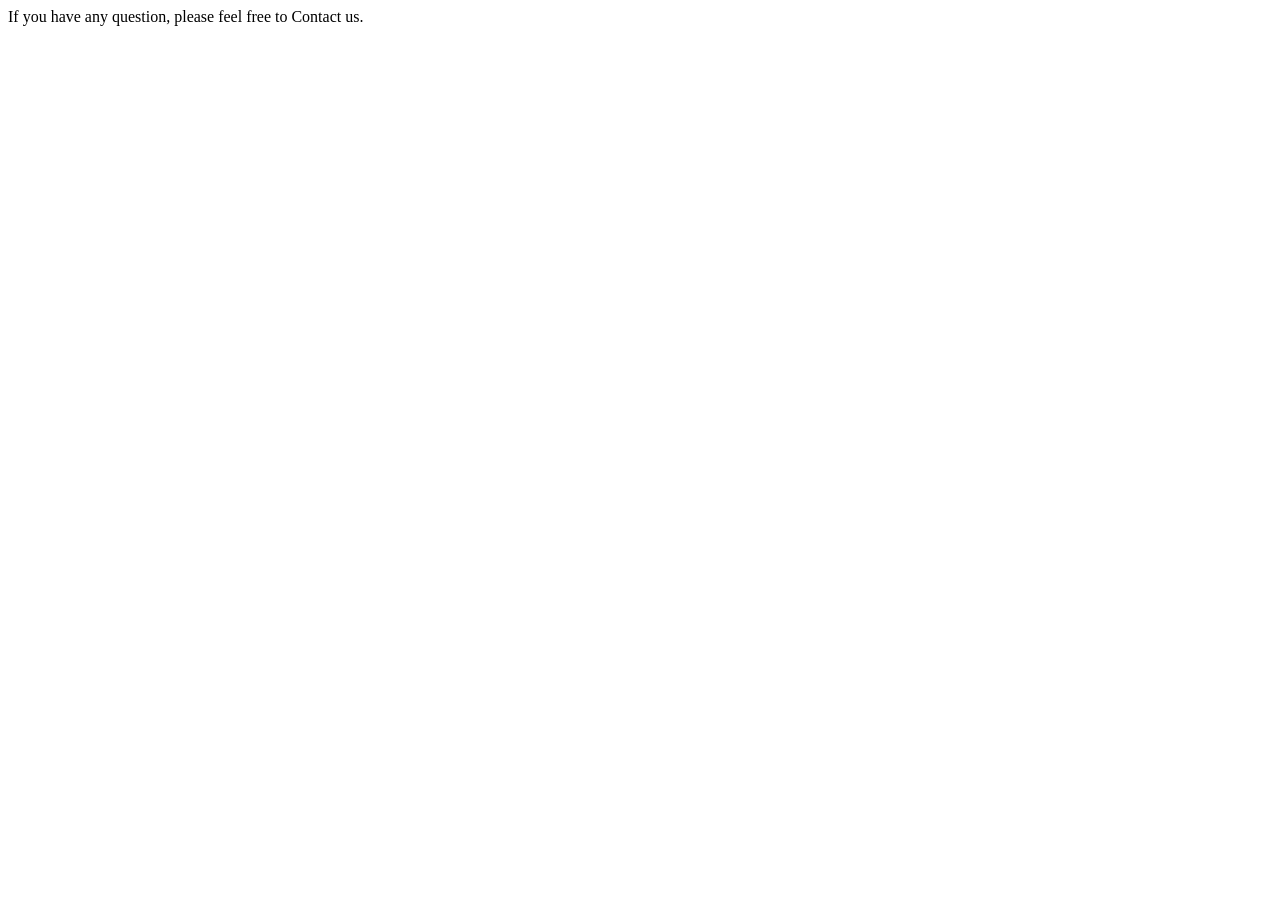
==== contactUs/cont.html @ 32cf14e5 "first commit" ====
<!DOCTYPE html>
<html lang="en">
<head>
    <meta charset="UTF-8">
    <meta name="viewport" content="width=device-width, initial-scale=1.0">
    <title>Contact</title>
</head>
<body>
    If you have any question, please feel free to Contact us.
</body>
</html>
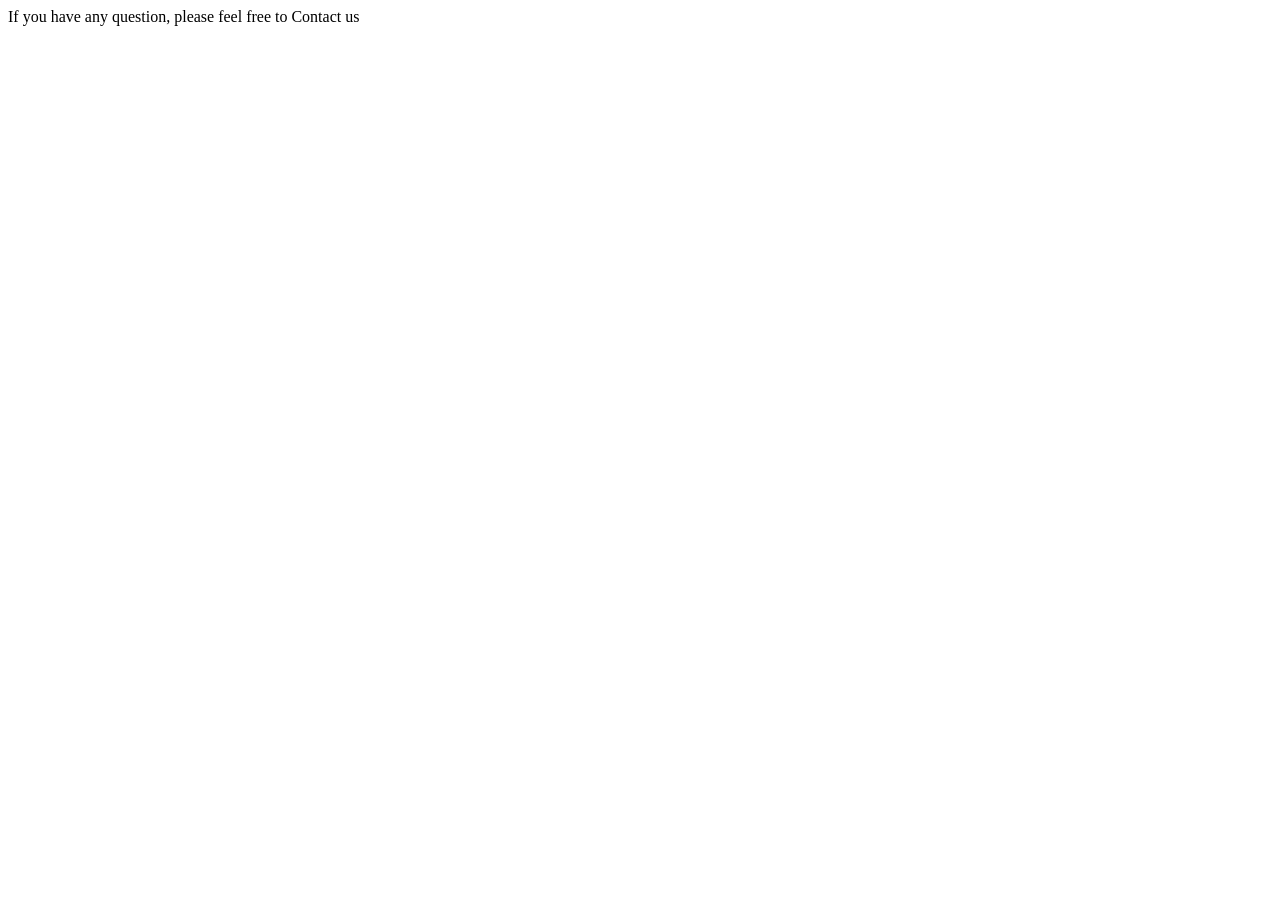
==== commit 091ca1ea: "test" ====
--- a/contactUs/cont.html
+++ b/contactUs/cont.html
@@ -6,6 +6,6 @@
     <title>Contact</title>
 </head>
 <body>
-    If you have any question, please feel free to Contact us.
+    If you have any question, please feel free to Contact us
 </body>
 </html>
